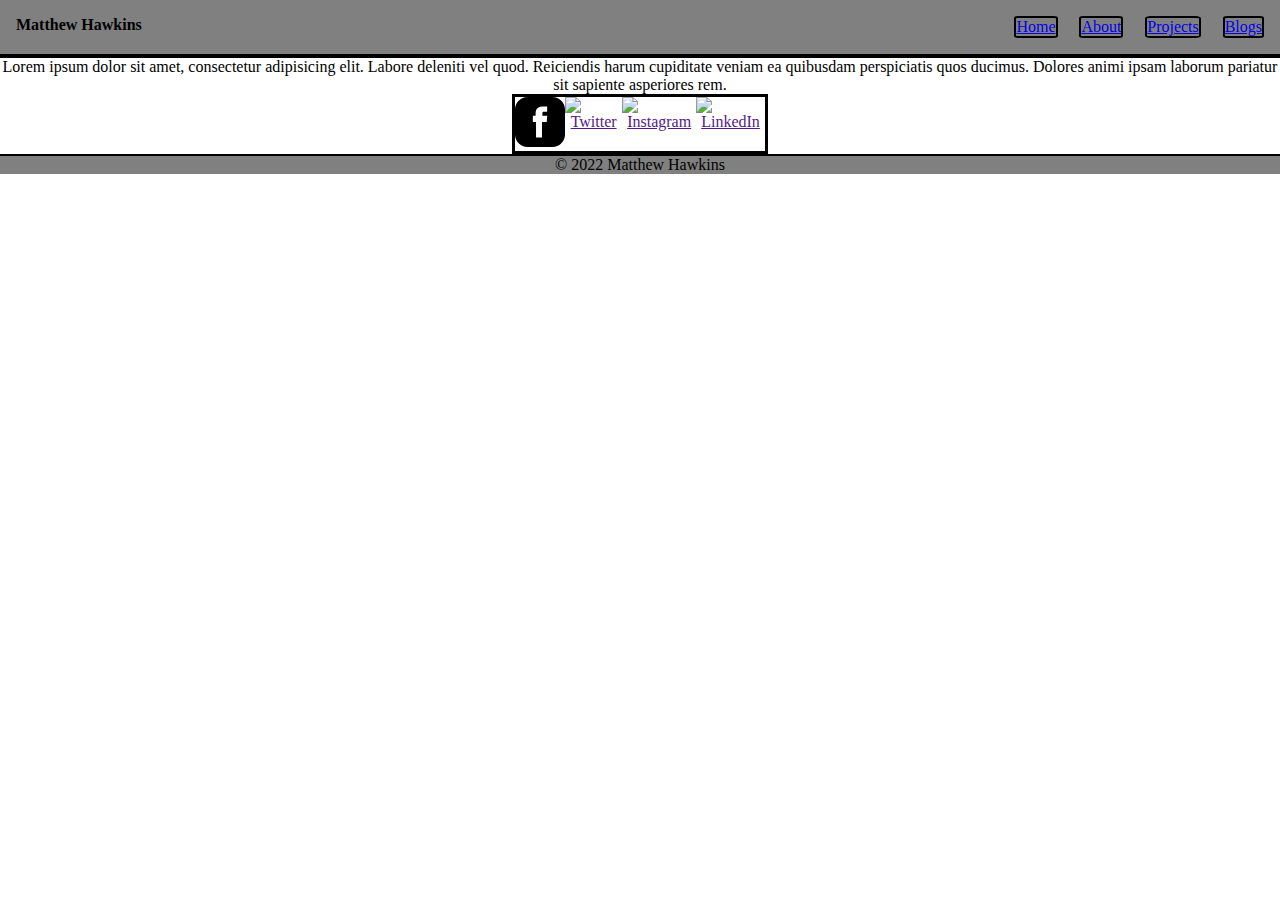
==== src/index.html @ d53128fc "fixed background sizing" ====
<!DOCTYPE html>
<html lang="en">
<head>
    <meta charset="UTF-8">
    <meta http-equiv="X-UA-Compatible" content="IE=edge">
    <meta name="viewport" content="width=device-width, initial-scale=1.0">
    <title>Matthew Hawkins</title>
    <link rel="stylesheet" href="style.css" />
</head>
<body>
    <!-- Position & Style Headers -->
    <header>
        <h1>Matthew Hawkins</h1>
            <!-- Create and add the navigation links to other pages-->
        <nav>
            <a href="pages/index.html">Home</a>
            <a href="pages/about.html">About</a>
            <a href="pages/projects.html">Projects</a>
            <a href="pages/blogs.html">Blogs</a>
        </nav>
    </header>
        <!-- Fill this section with general front page info -->
    <section>
    </section>
        <!-- Fill this section with the main content -->
    <main class = "homepage">
        <div class = "portrait-photo">   
            
        </div>
        <p>Lorem ipsum dolor sit amet, consectetur adipisicing elit. Labore deleniti vel quod. Reiciendis harum cupiditate veniam ea quibusdam perspiciatis quos ducimus. Dolores animi ipsam laborum pariatur sit sapiente asperiores rem.</p>
    </main>
    <!-- Add social links here -->
    <section class = "socials-container">
        <div>
            <a id= "logo" href=""><img src="images/facebooklogo.svg" alt="Facebook" /></a>
            <a id= "logo" href=""><img src="images/twitterlogo.svg" alt="Twitter" /></a>
            <a id= "logo" href=""><img src="images/instagramlogo.svg" alt="Instagram" /></a>
            <a id= "logo" href=""><img src="images/linkedinlogo.svg" alt="LinkedIn" /></a>            
        </div>
    </section>
    <footer>
        <p>&copy; 2022 Matthew Hawkins</p>
    </footer>
</body>
</html>
---- src/style.css ----
* {
    box-sizing: border-box;
    margin: 0;
    padding: 0;
}

body {
    display: flex;
    flex-direction: column;
    background-image:url(images/adam-kool-ndN00KmbJ1c-unsplash\ 1920x1280\ MEDIUM.jpg);
    background-repeat: no-repeat;
    background-position: center;
    background-attachment: fixed;
    background-size: cover;
    text-align: center;
    p
}
/* .background-image {

} */
header {
    display: flex;
    /* position: fixed; */
    justify-content: space-between;
    border-bottom: 4px solid black;
    background: grey;
    padding: 1rem;
    width: 100%;
}
nav {
    display: flex;
    width: 20%;
    justify-content: space-between;  
}
nav a {
    border: 2px solid black;
    /* change border design here */
    border-radius: 10%;
    }

h1 {
    font-size: 1rem;
    color: black;
}

/* Main styling */
main .homepage{
    display: flex;
    flex-direction: column;
    flex-wrap: wrap;
    align-items: center;
    justify-content: center;
}


/* Socials styling */
.socials-container {
    display: flex;
    align-items: center;
    justify-content: center;
    min-height: 20%;
}
/* Fix this socials box */
.socials-container div{
    display: flex;
    justify-content: space-around;
    border: 3px solid;
    min-width: 20%;
    min-height: 20%;
}
#logo {
    min-width: 20%;
    min-height: 20%;    
}

/* Footer styling */


footer {
    display: flex;
    justify-content: center;
    background: grey;
    text-align: center;
    font-size: 1rem;
    border-top: 2px solid black;
}

/* Responsive Design */
@media screen and (min-width: 500px) and (max-width: 899px) {
    .homepage {
        height: 50vw;
        flex: 50%;
    }
}
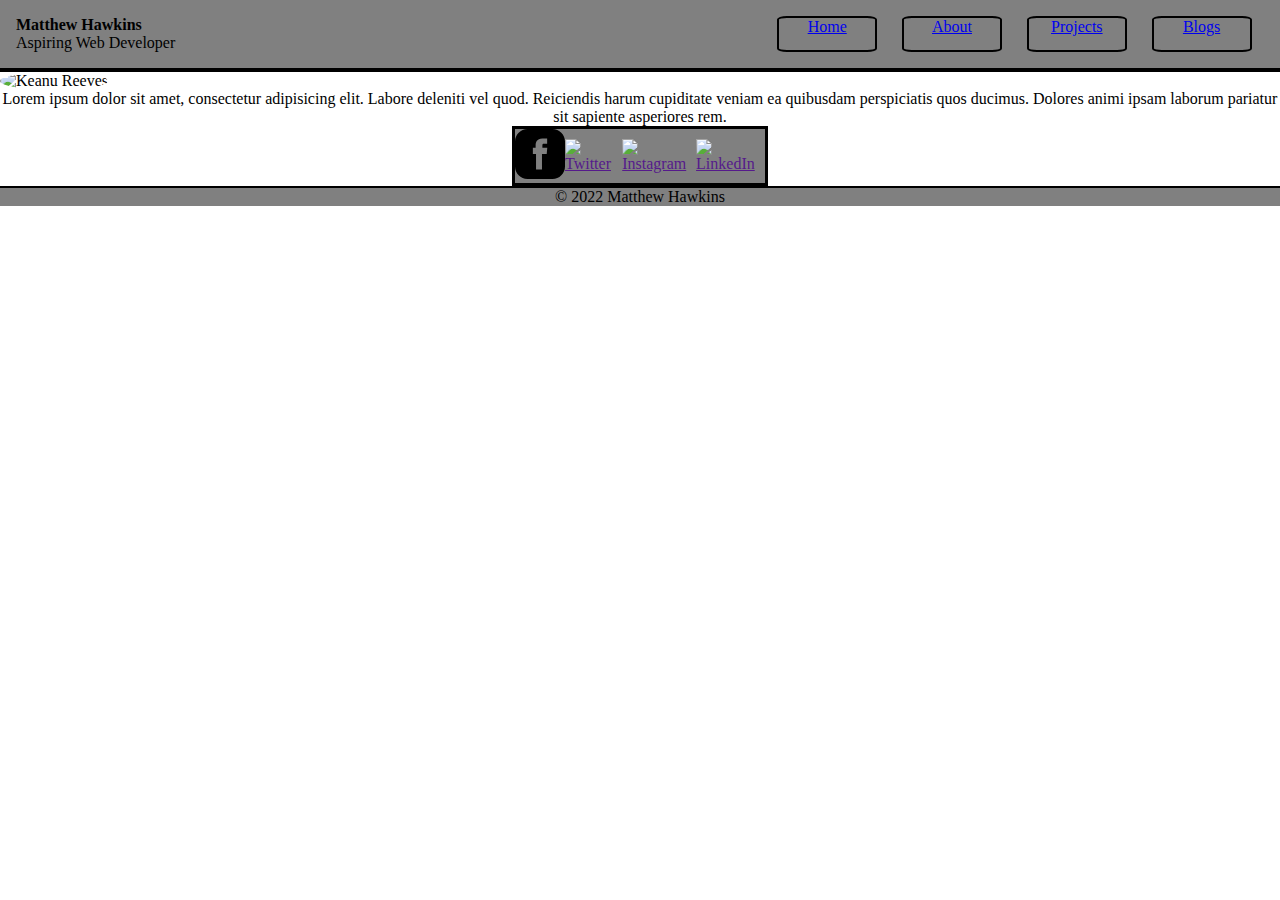
==== commit e1e94633: "Savepoint prior to changing responsiveness" ====
--- a/src/index.html
+++ b/src/index.html
@@ -7,39 +7,44 @@
     <title>Matthew Hawkins</title>
     <link rel="stylesheet" href="style.css" />
 </head>
-<body>
-    <!-- Position & Style Headers -->
-    <header>
-        <h1>Matthew Hawkins</h1>
-            <!-- Create and add the navigation links to other pages-->
-        <nav>
-            <a href="pages/index.html">Home</a>
-            <a href="pages/about.html">About</a>
-            <a href="pages/projects.html">Projects</a>
-            <a href="pages/blogs.html">Blogs</a>
-        </nav>
-    </header>
-        <!-- Fill this section with general front page info -->
-    <section>
-    </section>
-        <!-- Fill this section with the main content -->
-    <main class = "homepage">
-        <div class = "portrait-photo">   
-            
-        </div>
-        <p>Lorem ipsum dolor sit amet, consectetur adipisicing elit. Labore deleniti vel quod. Reiciendis harum cupiditate veniam ea quibusdam perspiciatis quos ducimus. Dolores animi ipsam laborum pariatur sit sapiente asperiores rem.</p>
-    </main>
-    <!-- Add social links here -->
-    <section class = "socials-container">
-        <div>
-            <a id= "logo" href=""><img src="images/facebooklogo.svg" alt="Facebook" /></a>
-            <a id= "logo" href=""><img src="images/twitterlogo.svg" alt="Twitter" /></a>
-            <a id= "logo" href=""><img src="images/instagramlogo.svg" alt="Instagram" /></a>
-            <a id= "logo" href=""><img src="images/linkedinlogo.svg" alt="LinkedIn" /></a>            
-        </div>
-    </section>
-    <footer>
-        <p>&copy; 2022 Matthew Hawkins</p>
-    </footer>
-</body>
+    <body>
+        <!-- Position & Style Headers -->
+        <header>
+            <div class="name-intro">
+                <h1>
+                    Matthew Hawkins
+                </h1>
+                <p>
+                    Aspiring Web Developer
+                </p>
+            </div>
+                <!-- Create and add the navigation link BUTTONS to other pages-->
+            <nav>
+                <a href="/src/index.html">Home</a>
+                <a href="/src/pages/about.html">About</a>
+                <a href="/src/pages/projects.html">Projects</a>
+                <a href="/src/pages/blogs.html">Blogs</a>
+            </nav>
+        </header>
+            <!-- Fill this section with general front page info -->
+            <!-- Fill this section with the main content -->
+        <main class = "homepage">
+            <div class = "portrait-photo-box">   
+                <img src="https://placekeanu.com/200" alt="Keanu Reeves">    
+            </div>
+            <p>Lorem ipsum dolor sit amet, consectetur adipisicing elit. Labore deleniti vel quod. Reiciendis harum cupiditate veniam ea quibusdam perspiciatis quos ducimus. Dolores animi ipsam laborum pariatur sit sapiente asperiores rem.</p>
+        </main>
+        <!-- Add social links here -->
+        <section class = "socials-container">
+            <div>
+                <a id= "logo" href=""><img src="images/facebooklogo.svg" alt="Facebook" /></a>
+                <a id= "logo" href=""><img src="images/twitterlogo.svg" alt="Twitter" /></a>
+                <a id= "logo" href=""><img src="images/instagramlogo.svg" alt="Instagram" /></a>
+                <a id= "logo" href=""><img src="images/linkedinlogo.svg" alt="LinkedIn" /></a>            
+            </div>
+        </section>
+        <footer>
+            <p>&copy; 2022 Matthew Hawkins</p>
+        </footer>
+    </body>
 </html>--- a/src/style.css
+++ b/src/style.css
@@ -2,9 +2,13 @@
     box-sizing: border-box;
     margin: 0;
     padding: 0;
+    /* remove this height if required */
+    /* height: 100%; */
 }
 
 body {
+    /* remove this min height if required */
+    /* min-height: 100%;  */
     display: flex;
     flex-direction: column;
     background-image:url(images/adam-kool-ndN00KmbJ1c-unsplash\ 1920x1280\ MEDIUM.jpg);
@@ -12,8 +16,7 @@
     background-position: center;
     background-attachment: fixed;
     background-size: cover;
-    text-align: center;
-    p
+
 }
 /* .background-image {
 
@@ -25,16 +28,22 @@
     border-bottom: 4px solid black;
     background: grey;
     padding: 1rem;
-    width: 100%;
+    min-height: 10%;
 }
+/* TURN INTO BUTTONS  */
 nav {
     display: flex;
-    width: 20%;
-    justify-content: space-between;  
+    /* THIS BELOW WRECKED EVERTHING */
+    /* width: 20%; */
+    justify-content: space-around;
+    min-width: 40%;
+    min-height: 40%;  
 }
 nav a {
     border: 2px solid black;
-    /* change border design here */
+    text-align: center;
+    min-width: 20%;
+    min-height: 20%;      
     border-radius: 10%;
     }
 
@@ -43,13 +52,30 @@
     color: black;
 }
 
+
 /* Main styling */
 main .homepage{
     display: flex;
-    flex-direction: column;
+    min-height: 50%;
+    flex-direction: row;
+}
+main p {
+    text-align: center;
     flex-wrap: wrap;
     align-items: center;
     justify-content: center;
+}
+
+
+/* Portrait Styling */
+.portrait-photo-box {
+    width: 20%;
+    height: 20%;
+}
+.portrait-photo-box img {
+    border-radius: 50%;
+    width: 100%;
+    height: auto;
 }
 
 
@@ -58,20 +84,23 @@
     display: flex;
     align-items: center;
     justify-content: center;
-    min-height: 20%;
 }
 /* Fix this socials box */
 .socials-container div{
     display: flex;
+    align-items: center;
     justify-content: space-around;
-    border: 3px solid;
+    border: 3px solid black;
+    background: grey;
     min-width: 20%;
-    min-height: 20%;
+    min-height: 10%;
 }
 #logo {
+    align-items: center;
     min-width: 20%;
     min-height: 20%;    
 }
+
 
 /* Footer styling */
 
@@ -85,10 +114,10 @@
     border-top: 2px solid black;
 }
 
-/* Responsive Design */
+/* Responsive Design
 @media screen and (min-width: 500px) and (max-width: 899px) {
     .homepage {
         height: 50vw;
         flex: 50%;
     }
-}+} */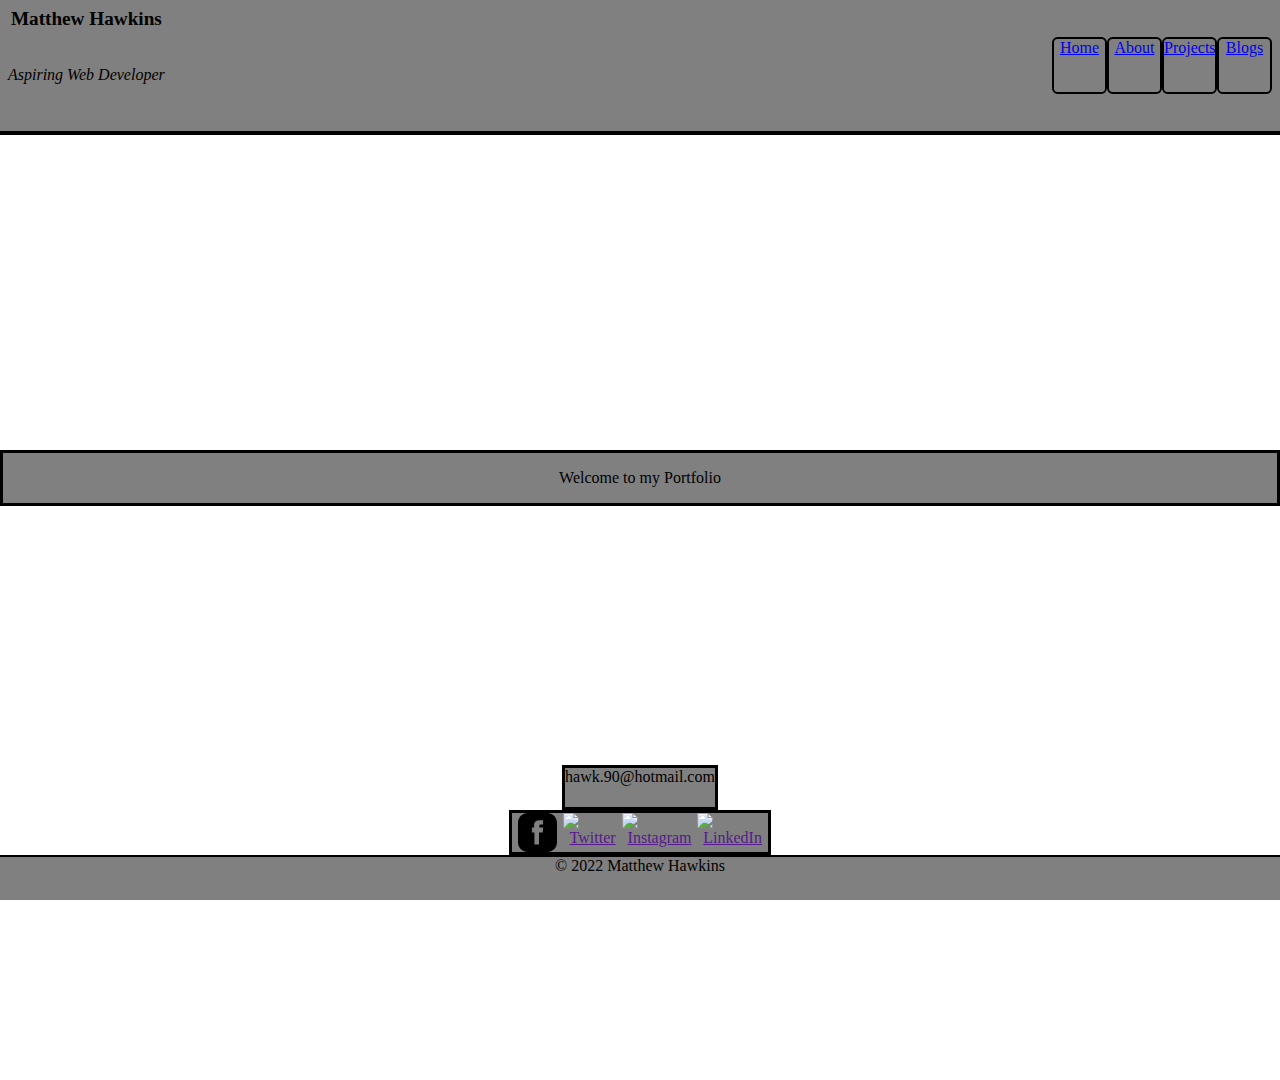
==== commit 53f4719a: "Savepoint prior to changing responsiveness" ====
--- a/src/index.html
+++ b/src/index.html
@@ -9,13 +9,13 @@
 </head>
     <body>
         <!-- Position & Style Headers -->
-        <header>
+        <header class="background-color-theme">
             <div class="name-intro">
                 <h1>
                     Matthew Hawkins
                 </h1>
                 <p>
-                    Aspiring Web Developer
+                    <em>Aspiring Web Developer</em>
                 </p>
             </div>
                 <!-- Create and add the navigation link BUTTONS to other pages-->
@@ -30,20 +30,27 @@
             <!-- Fill this section with the main content -->
         <main class = "homepage">
             <div class = "portrait-photo-box">   
-                <img src="https://placekeanu.com/200" alt="Keanu Reeves">    
+                <img src="https://placekeanu.com/100x100" alt="Keanu Reeves">    
             </div>
-            <p>Lorem ipsum dolor sit amet, consectetur adipisicing elit. Labore deleniti vel quod. Reiciendis harum cupiditate veniam ea quibusdam perspiciatis quos ducimus. Dolores animi ipsam laborum pariatur sit sapiente asperiores rem.</p>
+            <div>
+                <p class="background-color-theme">Welcome to my Portfolio</p>
+            </div>
         </main>
         <!-- Add social links here -->
         <section class = "socials-container">
-            <div>
+            <div class = "background-color-theme">
+                <p>
+                    hawk.90@hotmail.com
+                </p>   
+            </div>
+            <div class = "logo container background-color-theme">
                 <a id= "logo" href=""><img src="images/facebooklogo.svg" alt="Facebook" /></a>
                 <a id= "logo" href=""><img src="images/twitterlogo.svg" alt="Twitter" /></a>
                 <a id= "logo" href=""><img src="images/instagramlogo.svg" alt="Instagram" /></a>
                 <a id= "logo" href=""><img src="images/linkedinlogo.svg" alt="LinkedIn" /></a>            
             </div>
         </section>
-        <footer>
+        <footer class="background-color-theme">
             <p>&copy; 2022 Matthew Hawkins</p>
         </footer>
     </body>
--- a/src/style.css
+++ b/src/style.css
@@ -2,13 +2,13 @@
     box-sizing: border-box;
     margin: 0;
     padding: 0;
-    /* remove this height if required */
-    /* height: 100%; */
+    /* DELETE THIS BELOW IF REQUIRED */
+    height: 100%; 
 }
 
 body {
-    /* remove this min height if required */
-    /* min-height: 100%;  */
+    /* DELETE THIS BELOW IF REQUIRED */
+    min-height: 100vh; 
     display: flex;
     flex-direction: column;
     background-image:url(images/adam-kool-ndN00KmbJ1c-unsplash\ 1920x1280\ MEDIUM.jpg);
@@ -18,37 +18,44 @@
     background-size: cover;
 
 }
+.background-color-theme {
+    background: grey;        
+}
 /* .background-image {
 
 } */
 header {
     display: flex;
-    /* position: fixed; */
     justify-content: space-between;
+    align-items: center;
     border-bottom: 4px solid black;
-    background: grey;
-    padding: 1rem;
-    min-height: 10%;
+    padding: 0.5rem;
+    max-height: 15%;
 }
 /* TURN INTO BUTTONS  */
 nav {
     display: flex;
-    /* THIS BELOW WRECKED EVERTHING */
-    /* width: 20%; */
     justify-content: space-around;
-    min-width: 40%;
-    min-height: 40%;  
+    min-width: 220px;
+    min-height: 25px;
+    max-height: 50%;  
 }
 nav a {
     border: 2px solid black;
     text-align: center;
-    min-width: 20%;
+    min-width: 25%;
     min-height: 20%;      
     border-radius: 10%;
     }
 
+/* CHANGE FONT TYPE TO SOMETHING COOL */
+.name-intro {
+    display: flex;
+    flex-direction: column;
+    align-items: center;
+}
 h1 {
-    font-size: 1rem;
+    font-size: 1.2rem;
     color: black;
 }
 
@@ -57,43 +64,60 @@
 main .homepage{
     display: flex;
     min-height: 50%;
-    flex-direction: row;
+    flex-direction: column;
+    align-items: center;
+    justify-content: center;
+    
 }
-main p {
+main div p {
+    border: 3px solid black;
     text-align: center;
     flex-wrap: wrap;
-    align-items: center;
-    justify-content: center;
+    padding: 1rem;
+    height: auto;
 }
 
 
 /* Portrait Styling */
 .portrait-photo-box {
-    width: 20%;
-    height: 20%;
+    display: flex;
+    align-items: center;
+    justify-content: center;
+    height: 50%;
 }
 .portrait-photo-box img {
     border-radius: 50%;
-    width: 100%;
-    height: auto;
+    width: 50%;
+    height: 100%;
+    padding: 0.5rem;
 }
 
 
 /* Socials styling */
 .socials-container {
     display: flex;
+    flex-direction: column;
+    text-align: center;
     align-items: center;
     justify-content: center;
+    max-height: 10%;
 }
 /* Fix this socials box */
+
 .socials-container div{
     display: flex;
     align-items: center;
     justify-content: space-around;
     border: 3px solid black;
-    background: grey;
-    min-width: 20%;
+    min-width: 156px;
     min-height: 10%;
+}
+.logo-container {
+    min-width: 300px;
+}
+.socials-container div p {
+    border-bottom: 0px;
+    font-size: 1em;    
 }
 #logo {
     align-items: center;
@@ -108,16 +132,25 @@
 footer {
     display: flex;
     justify-content: center;
-    background: grey;
     text-align: center;
     font-size: 1rem;
     border-top: 2px solid black;
+    max-height: 5%;
 }
 
-/* Responsive Design
-@media screen and (min-width: 500px) and (max-width: 899px) {
-    .homepage {
-        height: 50vw;
-        flex: 50%;
+/* Responsive Design */
+
+/* Portrait Mobile Scren*/
+/* REMEMBER SHOULD BE MOBILE FIRST, SO ADD ABOVE AS ITS PRIMARILY DESKTOP TO THESE QUERIES BELOW*/
+
+
+/* Tablet Size Screen*/
+@media screen and (min-width: 768px) and (max-width: 1023px){
+
     }
-} */+
+/* Desktop Size Screen*/
+@media screen and (min-width: 1024px){
+
+    
+}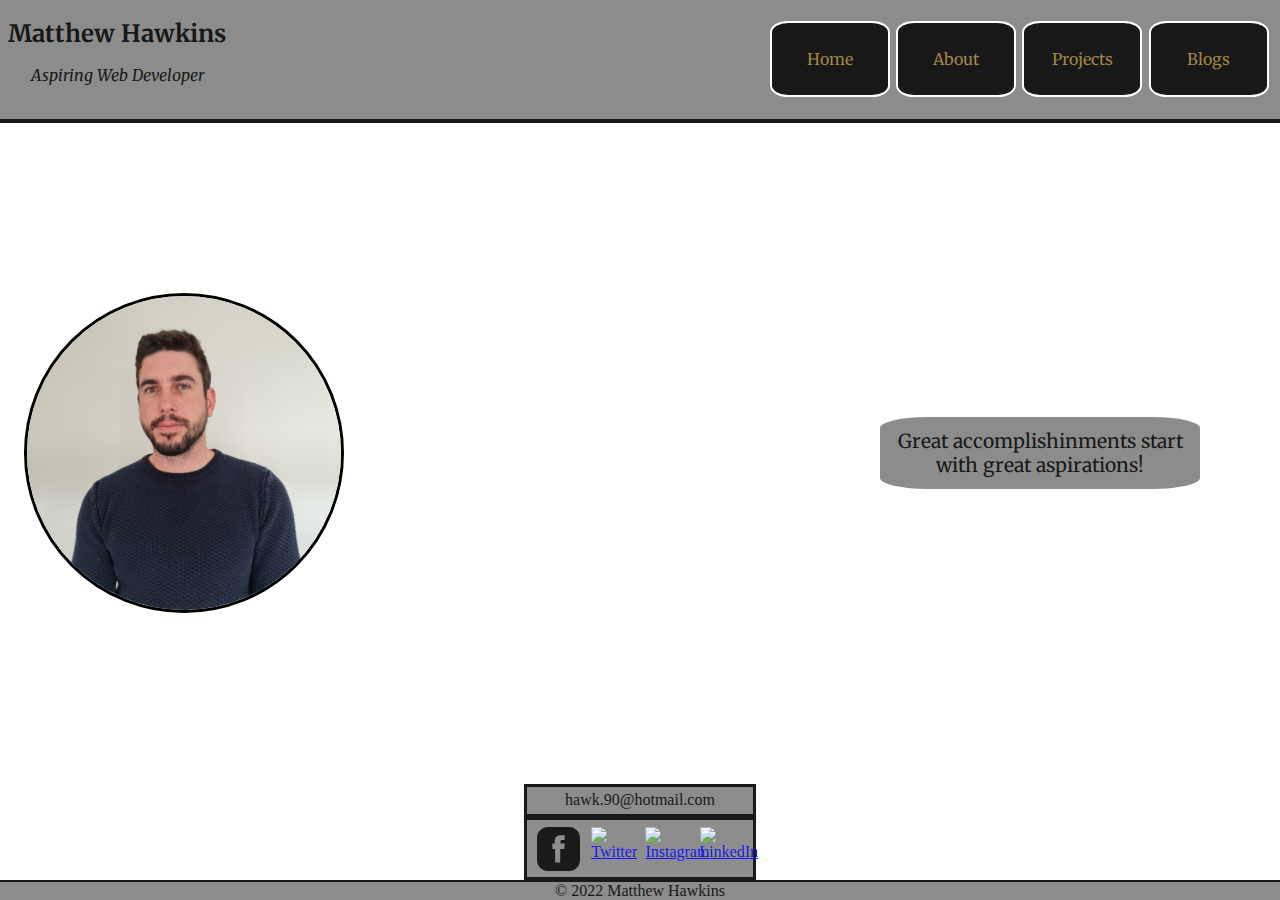
==== commit d1c07527: "Website Completion" ====
--- a/src/index.html
+++ b/src/index.html
@@ -4,52 +4,48 @@
     <meta charset="UTF-8">
     <meta http-equiv="X-UA-Compatible" content="IE=edge">
     <meta name="viewport" content="width=device-width, initial-scale=1.0">
-    <title>Matthew Hawkins</title>
+    <title>Home</title>
     <link rel="stylesheet" href="style.css" />
 </head>
     <body>
-        <!-- Position & Style Headers -->
+        <!-- Header -->
         <header class="background-color-theme">
             <div class="name-intro">
-                <h1>
-                    Matthew Hawkins
-                </h1>
-                <p>
-                    <em>Aspiring Web Developer</em>
-                </p>
+                <h1>Matthew Hawkins</h1>
+                <p><em>Aspiring Web Developer</em></p>
             </div>
-                <!-- Create and add the navigation link BUTTONS to other pages-->
+            <!-- navigation -->
             <nav>
-                <a href="/src/index.html">Home</a>
-                <a href="/src/pages/about.html">About</a>
-                <a href="/src/pages/projects.html">Projects</a>
-                <a href="/src/pages/blogs.html">Blogs</a>
+                <a class= "link-animation" href="/src/index.html">Home</a>
+                <a class= "link-animation" href="/src/pages/about.html">About</a>
+                <a class= "link-animation" href="/src/pages/projects.html">Projects</a>
+                <a class= "link-animation" href="/src/pages/blogs.html">Blogs</a>
             </nav>
         </header>
-            <!-- Fill this section with general front page info -->
-            <!-- Fill this section with the main content -->
-        <main class = "homepage">
+        <!-- Main -->
+        <main>
             <div class = "portrait-photo-box">   
-                <img src="https://placekeanu.com/100x100" alt="Keanu Reeves">    
+                <img src="/src/images/portrait-photo.jpg" alt="Keanu Reeves">    
             </div>
-            <div>
-                <p class="background-color-theme">Welcome to my Portfolio</p>
+            <div class="quote-container">
+                <p class="background-color-theme">Great accomplishinments start with great aspirations!</p>
             </div>
         </main>
-        <!-- Add social links here -->
+        <!-- Social links -->
         <section class = "socials-container">
-            <div class = "background-color-theme">
+            <div class = "email-container background-color-theme">
                 <p>
                     hawk.90@hotmail.com
                 </p>   
             </div>
-            <div class = "logo container background-color-theme">
-                <a id= "logo" href=""><img src="images/facebooklogo.svg" alt="Facebook" /></a>
-                <a id= "logo" href=""><img src="images/twitterlogo.svg" alt="Twitter" /></a>
-                <a id= "logo" href=""><img src="images/instagramlogo.svg" alt="Instagram" /></a>
-                <a id= "logo" href=""><img src="images/linkedinlogo.svg" alt="LinkedIn" /></a>            
+            <div class = "logo-container background-color-theme">
+                <a class= "logo-animation logo" href="https://www.facebook.com" target="_blank"><img src="images/facebooklogo.svg" alt="Facebook" /></a>
+                <a class= "logo-animation logo" href="https://twitter.com/?lang=en" target="_blank"><img src="images/twitterlogo.svg" alt="Twitter" /></a>
+                <a class= "logo-animation logo" href="https://www.instagram.com/" target="_blank"><img src="images/instagramlogo.svg" alt="Instagram" /></a>
+                <a class= "logo-animation logo" href="https://www.linkedin.com/in/matthew-hawkins-8488b521b/" target="_blank"><img src="images/linkedinlogo.svg" alt="LinkedIn" /></a>            
             </div>
         </section>
+        <!-- footer -->
         <footer class="background-color-theme">
             <p>&copy; 2022 Matthew Hawkins</p>
         </footer>
--- a/src/style.css
+++ b/src/style.css
@@ -1,133 +1,179 @@
+@import url('https://fonts.googleapis.com/css2?family=Merriweather:ital,wght@1,300&display=swap');
+@import url('https://fonts.googleapis.com/css2?family=GFS+Neohellenic&display=swap');
+@import url('https://fonts.googleapis.com/css2?family=Lora&display=swap');
+
+/* Styling for all tags */
 * {
     box-sizing: border-box;
     margin: 0;
     padding: 0;
-    /* DELETE THIS BELOW IF REQUIRED */
-    height: 100%; 
-}
+}
+
+/* Body Styling */
 
 body {
-    /* DELETE THIS BELOW IF REQUIRED */
-    min-height: 100vh; 
-    display: flex;
+    display: flex;
+    height: 100vh;
     flex-direction: column;
     background-image:url(images/adam-kool-ndN00KmbJ1c-unsplash\ 1920x1280\ MEDIUM.jpg);
     background-repeat: no-repeat;
     background-position: center;
     background-attachment: fixed;
     background-size: cover;
-
-}
+    align-items: center;
+}
+
+/* Background Styling */
+
 .background-color-theme {
-    background: grey;        
-}
-/* .background-image {
-
-} */
+    background-color: grey ;
+    opacity: 0.9; 
+}
+
+/* Header minus Nav Styling */
+
 header {
     display: flex;
+    flex-direction: column;
     justify-content: space-between;
     align-items: center;
     border-bottom: 4px solid black;
     padding: 0.5rem;
-    max-height: 15%;
-}
-/* TURN INTO BUTTONS  */
+    width: 100%;
+    font-family: 'Merriweather', serif;
+}
+
+h1 {
+    font-size: 1.5em;
+    color: black;
+}
+/* Navigation styling */
 nav {
     display: flex;
-    justify-content: space-around;
-    min-width: 220px;
-    min-height: 25px;
-    max-height: 50%;  
+    flex-wrap: wrap;
+    justify-content: center;
+    width: 90%;
 }
 nav a {
-    border: 2px solid black;
-    text-align: center;
-    min-width: 25%;
-    min-height: 20%;      
-    border-radius: 10%;
-    }
-
-/* CHANGE FONT TYPE TO SOMETHING COOL */
+    border: 2px solid white;
+    color: #977a31;
+    text-decoration: none;
+    background-color: black;
+    text-align: center;
+    justify-content: center;
+    min-width: fit-content;
+    border-radius: 15%;
+    padding: 0.2em;
+    margin: 0.2em;
+    }
+
+/* Nav Link Animation */
+
+.link-animation {
+    box-shadow: inset 0 0 0 0 #977a31;
+    transition: color .3s ease-in-out, box-shadow .2s ease-in-out;    
+}
+.link-animation:hover {
+    box-shadow: inset 300px 0 0 0 #977a31;
+    color: white;
+  }
+
 .name-intro {
     display: flex;
     flex-direction: column;
     align-items: center;
 }
-h1 {
-    font-size: 1.2rem;
-    color: black;
-}
+
 
 
 /* Main styling */
-main .homepage{
-    display: flex;
-    min-height: 50%;
-    flex-direction: column;
-    align-items: center;
-    justify-content: center;
+
+main {
+    display: flex;
+    height: 100%;
+    flex-direction: column;
+    align-items: center;
+    justify-content: space-evenly;
     
 }
-main div p {
+
+/* Portrait Styling */
+
+.portrait-photo-box {
+    display: flex;
+    align-items: center;
+    justify-content: center;
+    margin: 1.5em;
+}
+.portrait-photo-box img {
     border: 3px solid black;
+    width: 15em;
+    height: 15em;
+    border-radius: 50%;
+}
+
+.quote-container {
+
+    width: 80%;
+}
+.quote-container p {
+    min-width: fit-content;
     text-align: center;
     flex-wrap: wrap;
-    padding: 1rem;
+    padding: 0.75rem;
     height: auto;
-}
-
-
-/* Portrait Styling */
-.portrait-photo-box {
-    display: flex;
-    align-items: center;
-    justify-content: center;
-    height: 50%;
-}
-.portrait-photo-box img {
-    border-radius: 50%;
-    width: 50%;
-    height: 100%;
-    padding: 0.5rem;
-}
-
-
+    border-radius: 15%;
+    font-family: 'Merriweather', serif;
+}
+
+/* Socials Animation */
+
+.logo-animation {
+    transition-property: all; 
+    transition-duration: 0.3s; 
+    transition-timing-function: ease;
+}
+
+.logo-animation:hover { 
+    transform: scale(1.3) 
+}
 /* Socials styling */
+
 .socials-container {
     display: flex;
     flex-direction: column;
     text-align: center;
-    align-items: center;
-    justify-content: center;
-    max-height: 10%;
-}
-/* Fix this socials box */
+    align-items: bottom;
+    justify-content: center;
+}
 
 .socials-container div{
     display: flex;
     align-items: center;
     justify-content: space-around;
     border: 3px solid black;
-    min-width: 156px;
-    min-height: 10%;
+    width: 100%;
+    padding: 0.3rem;
+}
+.email-container {
+    min-width: fit-content;
+}
+
+.email-container p {
+    border-bottom: 0px;
+    font-size: 1rem;    
 }
 .logo-container {
-    min-width: 300px;
-}
-.socials-container div p {
-    border-bottom: 0px;
-    font-size: 1em;    
-}
-#logo {
-    align-items: center;
-    min-width: 20%;
-    min-height: 20%;    
-}
-
+    min-width: fit-content;
+    justify-content: center;
+}
+.logo {
+    align-items: center;
+    width: 20%;
+    height: 90%;
+}
 
 /* Footer styling */
-
 
 footer {
     display: flex;
@@ -135,22 +181,72 @@
     text-align: center;
     font-size: 1rem;
     border-top: 2px solid black;
-    max-height: 5%;
+    width: 100%;
+    min-width: fit-content;
 }
 
 /* Responsive Design */
 
-/* Portrait Mobile Scren*/
-/* REMEMBER SHOULD BE MOBILE FIRST, SO ADD ABOVE AS ITS PRIMARILY DESKTOP TO THESE QUERIES BELOW*/
-
-
 /* Tablet Size Screen*/
-@media screen and (min-width: 768px) and (max-width: 1023px){
-
-    }
+@media screen and (min-width: 700px) and (max-width: 1023px){
+    header {
+        height: 10em;
+    }
+    header p {
+        margin: 1em;
+    }
+    h1 {
+        font-size: 2em;
+    }
+    nav a {
+        flex: 1;
+    }
+    .portrait-photo-box img{
+        height: 20em;
+        width: 20em;
+    }
+    .quote-container {
+        width: 20em;
+        margin: 1em;
+    }
+    .quote-container p {
+        font-size: 1.2em;
+    }
+}
 
 /* Desktop Size Screen*/
+
 @media screen and (min-width: 1024px){
-
-    
-}+    header {
+        height: 10em;
+        flex-direction: row;
+    }
+    header p {
+        margin: 1em;
+    }
+    nav {
+        height: 80%;
+        width: 40%;
+    }
+    nav a {
+        line-height: 4em;
+        flex: 1;
+    }
+    main {
+        width: 100%;
+        flex-direction: row;
+        justify-content: space-between;
+    }
+    .portrait-photo-box img{
+        height: auto;
+        width: 20em;
+    }
+    .quote-container {
+        margin: 5em;
+        width: 20em;
+    }
+    .quote-container p {
+        font-size: 1.2em;
+    }
+} 
+
